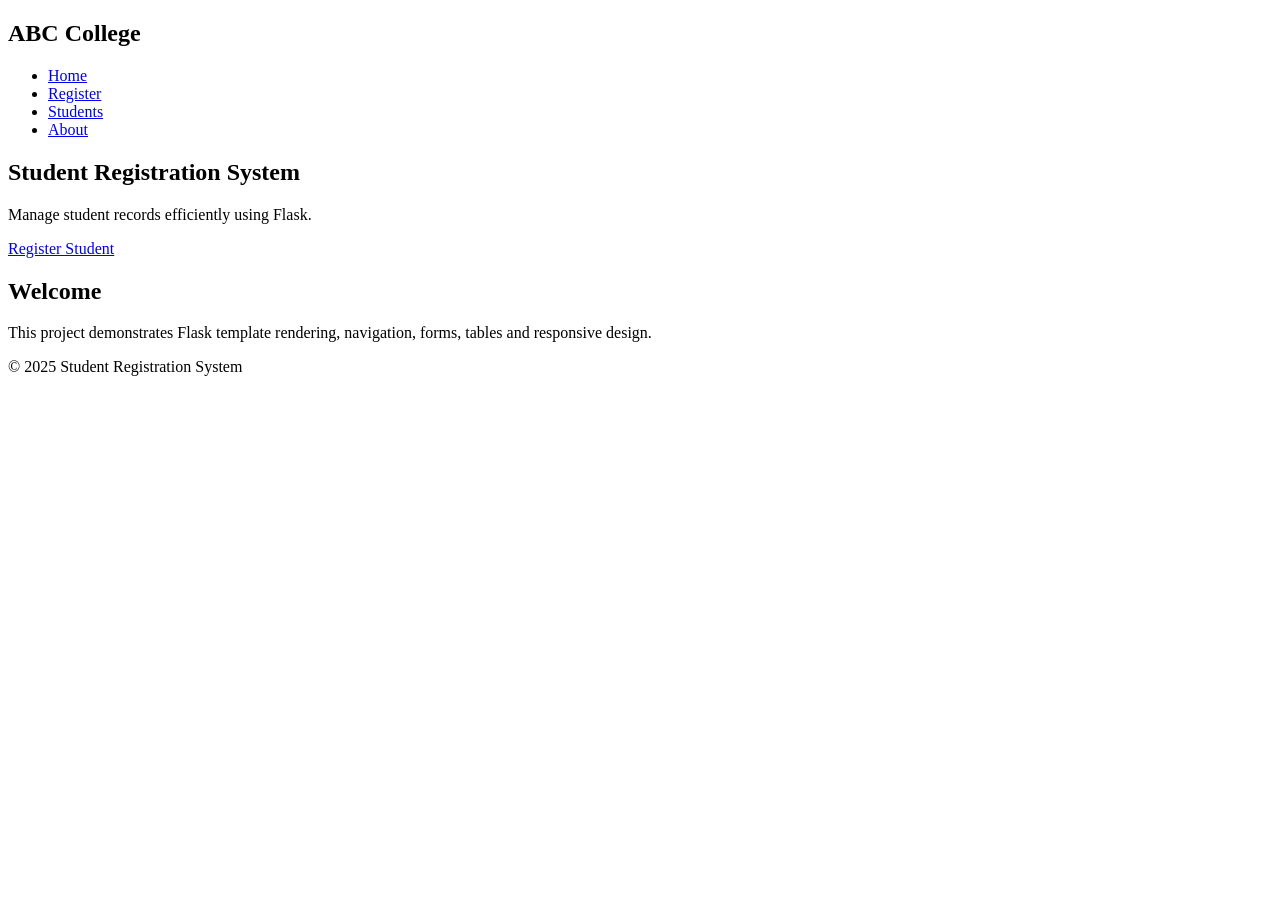
==== Student Registration System/templates/index.html @ f27b8f68 "Create index.html" ====
<!DOCTYPE html>
<html>
<head>
    <title>Student Registration System</title>
    <link rel="stylesheet" href="{{ url_for('static', filename='css/style.css') }}">
</head>
<body>

<nav>
    <h2>ABC College</h2>
    <ul>
        <li><a href="/">Home</a></li>
        <li><a href="/register">Register</a></li>
        <li><a href="/students">Students</a></li>
        <li><a href="/about">About</a></li>
    </ul>
</nav>

<section class="hero">
    <h1>Student Registration System</h1>
    <p>Manage student records efficiently using Flask.</p>
    <a href="/register" class="btn">Register Student</a>
</section>

<section class="card">
    <h2>Welcome</h2>
    <p>
        This project demonstrates Flask template rendering,
        navigation, forms, tables and responsive design.
    </p>
</section>

<footer>
    © 2025 Student Registration System
</footer>

</body>
</html>
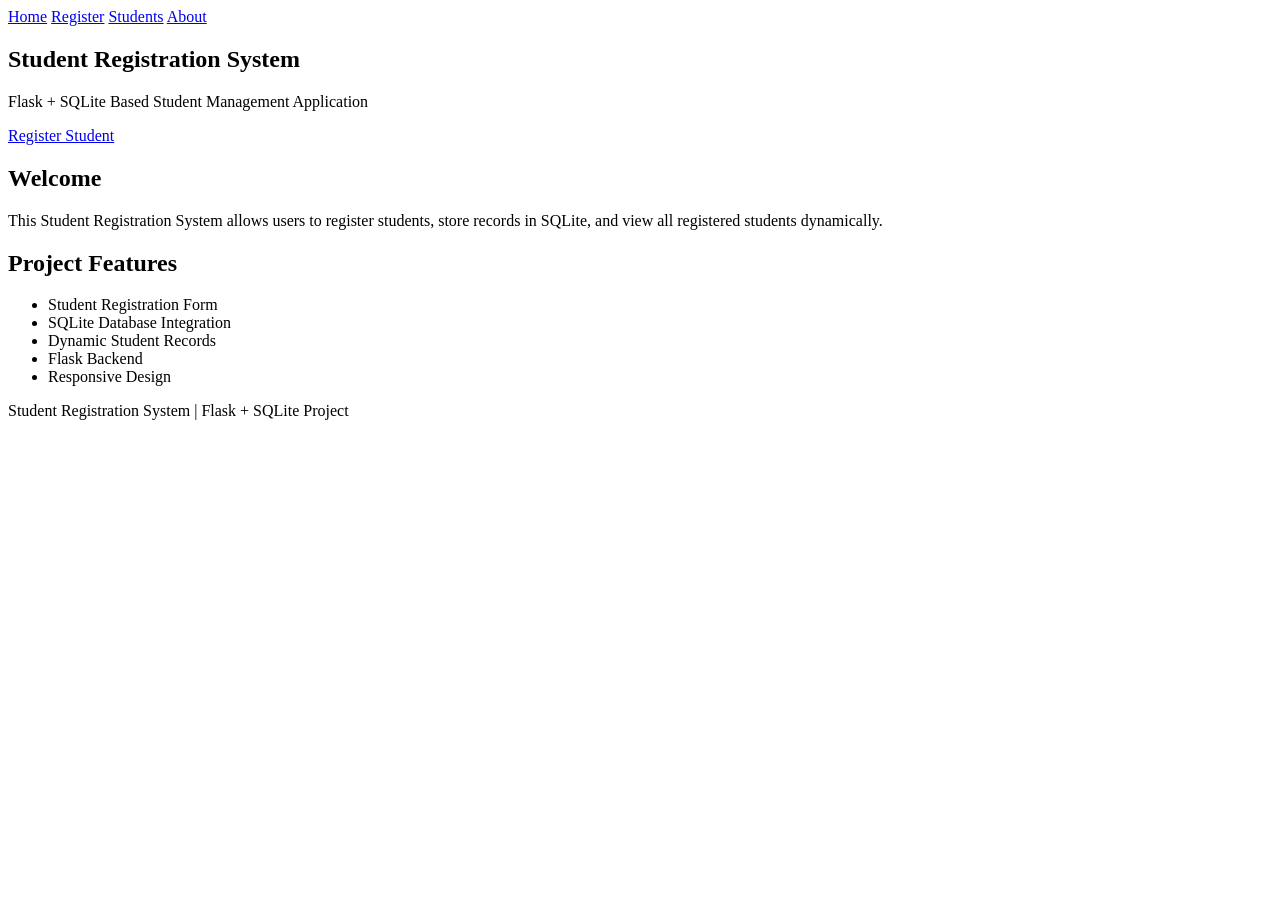
==== commit b6c6aa9e: "Update index.html" ====
--- a/Student Registration System/templates/index.html
+++ b/Student Registration System/templates/index.html
@@ -7,31 +7,43 @@
 <body>
 
 <nav>
-    <h2>ABC College</h2>
-    <ul>
-        <li><a href="/">Home</a></li>
-        <li><a href="/register">Register</a></li>
-        <li><a href="/students">Students</a></li>
-        <li><a href="/about">About</a></li>
-    </ul>
+    <a href="/">Home</a>
+    <a href="/register">Register</a>
+    <a href="/students">Students</a>
+    <a href="/about">About</a>
 </nav>
 
 <section class="hero">
     <h1>Student Registration System</h1>
-    <p>Manage student records efficiently using Flask.</p>
+    <p>Flask + SQLite Based Student Management Application</p>
     <a href="/register" class="btn">Register Student</a>
 </section>
 
-<section class="card">
-    <h2>Welcome</h2>
-    <p>
-        This project demonstrates Flask template rendering,
-        navigation, forms, tables and responsive design.
-    </p>
-</section>
+<div class="container">
+
+    <div class="card">
+        <h2>Welcome</h2>
+        <p>
+            This Student Registration System allows users to register students,
+            store records in SQLite, and view all registered students dynamically.
+        </p>
+    </div>
+
+    <div class="card">
+        <h2>Project Features</h2>
+        <ul>
+            <li>Student Registration Form</li>
+            <li>SQLite Database Integration</li>
+            <li>Dynamic Student Records</li>
+            <li>Flask Backend</li>
+            <li>Responsive Design</li>
+        </ul>
+    </div>
+
+</div>
 
 <footer>
-    © 2025 Student Registration System
+    <p>Student Registration System | Flask + SQLite Project</p>
 </footer>
 
 </body>
